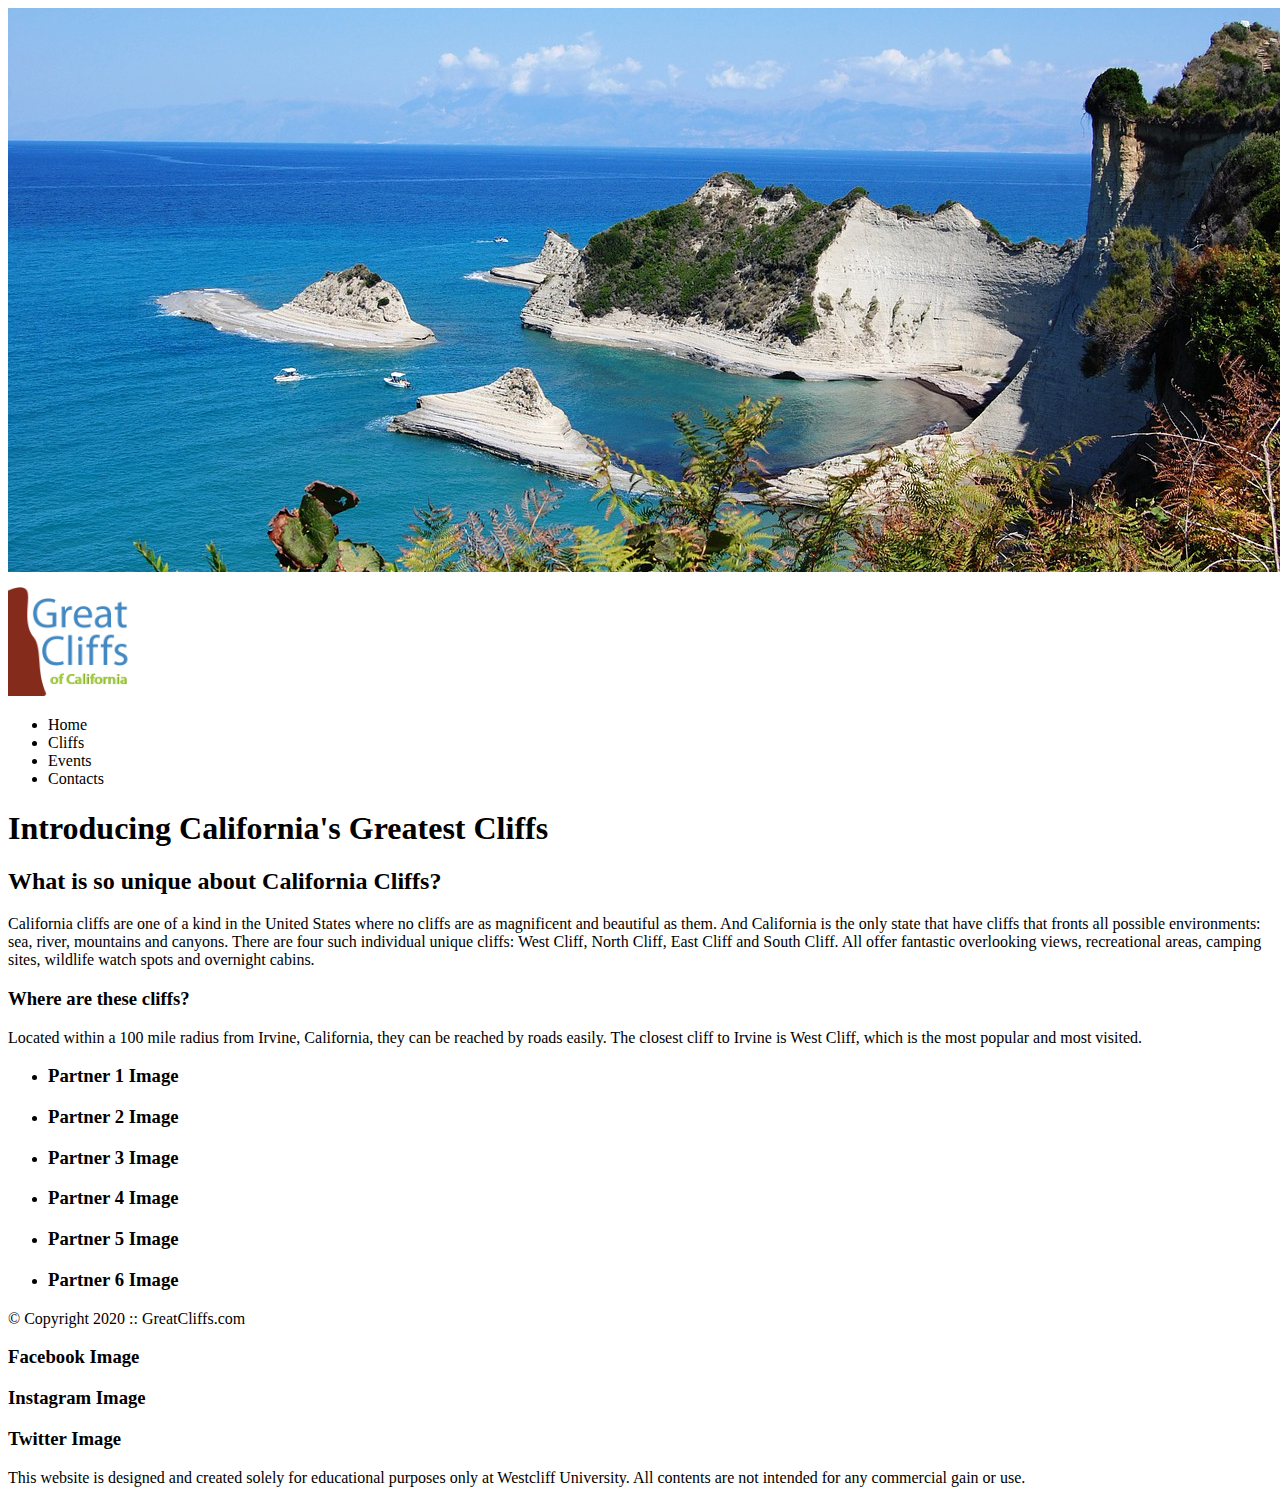
==== index.html @ 8e83d5be "my first commit" ====
<!DOCTYPE html>
<html lang="en">

<head>
    <meta charset="utf-8">
        <title>Introducing California's Greatest Cliffs</title>
</head>
<body> 
    <div id="container"></div>
    <header>
        <img src="images/cliff_ocean.jpg" alt="Ocean View Cliff" width="1280" height="564">
            <div class="main-header">
                 <div class="logo">
                    <img src="images/logo.png" alt="Great Cliffs Logo" width="125">
                </div>
        <nav class="main-menu"> 
            <ul>
                <li>Home</li> 
                <li>Cliffs</li> 
                <li>Events</li> 
                <li>Contacts</li> 
          
            </ul>
        </nav>
    </div>
</header>

<main>
    <h1>Introducing California's Greatest Cliffs</h1>
    <h2>What is so unique about California Cliffs?</h2>
    <p>California cliffs are one of a kind in the United States where no cliffs are as magnificent and beautiful as them. And California is the only state that have cliffs that fronts all possible environments: sea, river, mountains and canyons. There are four such individual unique cliffs: West Cliff, North Cliff, East Cliff and South Cliff. All offer fantastic overlooking views, recreational areas, camping sites, wildlife watch spots and overnight cabins.</p>
    <h3>Where are these cliffs?</h3>
    <p>Located within a 100 mile radius from Irvine, California, they can be reached by roads easily. The closest cliff to Irvine is West Cliff, which is the most popular and most visited.</p>
    <Section>
        <ul id="partners">
            <li class="partner"><h3>Partner 1 Image</h3></li>
            <li class="partner"><h3>Partner 2 Image</h3></li>
            <li class="partner"><h3>Partner 3 Image</h3></li>
            <li class="partner"><h3>Partner 4 Image</h3></li>
            <li class="partner"><h3>Partner 5 Image</h3></li>
            <li class="partner"><h3>Partner 6 Image</h3></li>
        </ul>
        
    </Section>
</main>
<footer>
    <div id="nondisclaimer">
        <div class="copy">
&copy; Copyright 2020 :: GreatCliffs.com
        </div>
        <div class="social">
            <h3>Facebook Image</h3>
            <h3>Instagram Image</h3>
            <h3>Twitter Image</h3>
        </div>
    </div>
    <div id="disclaimer">
        <p>This website is designed and created solely for educational purposes only at Westcliff University. All contents are not intended for any commercial gain or use.</p>
    </div>
</footer>
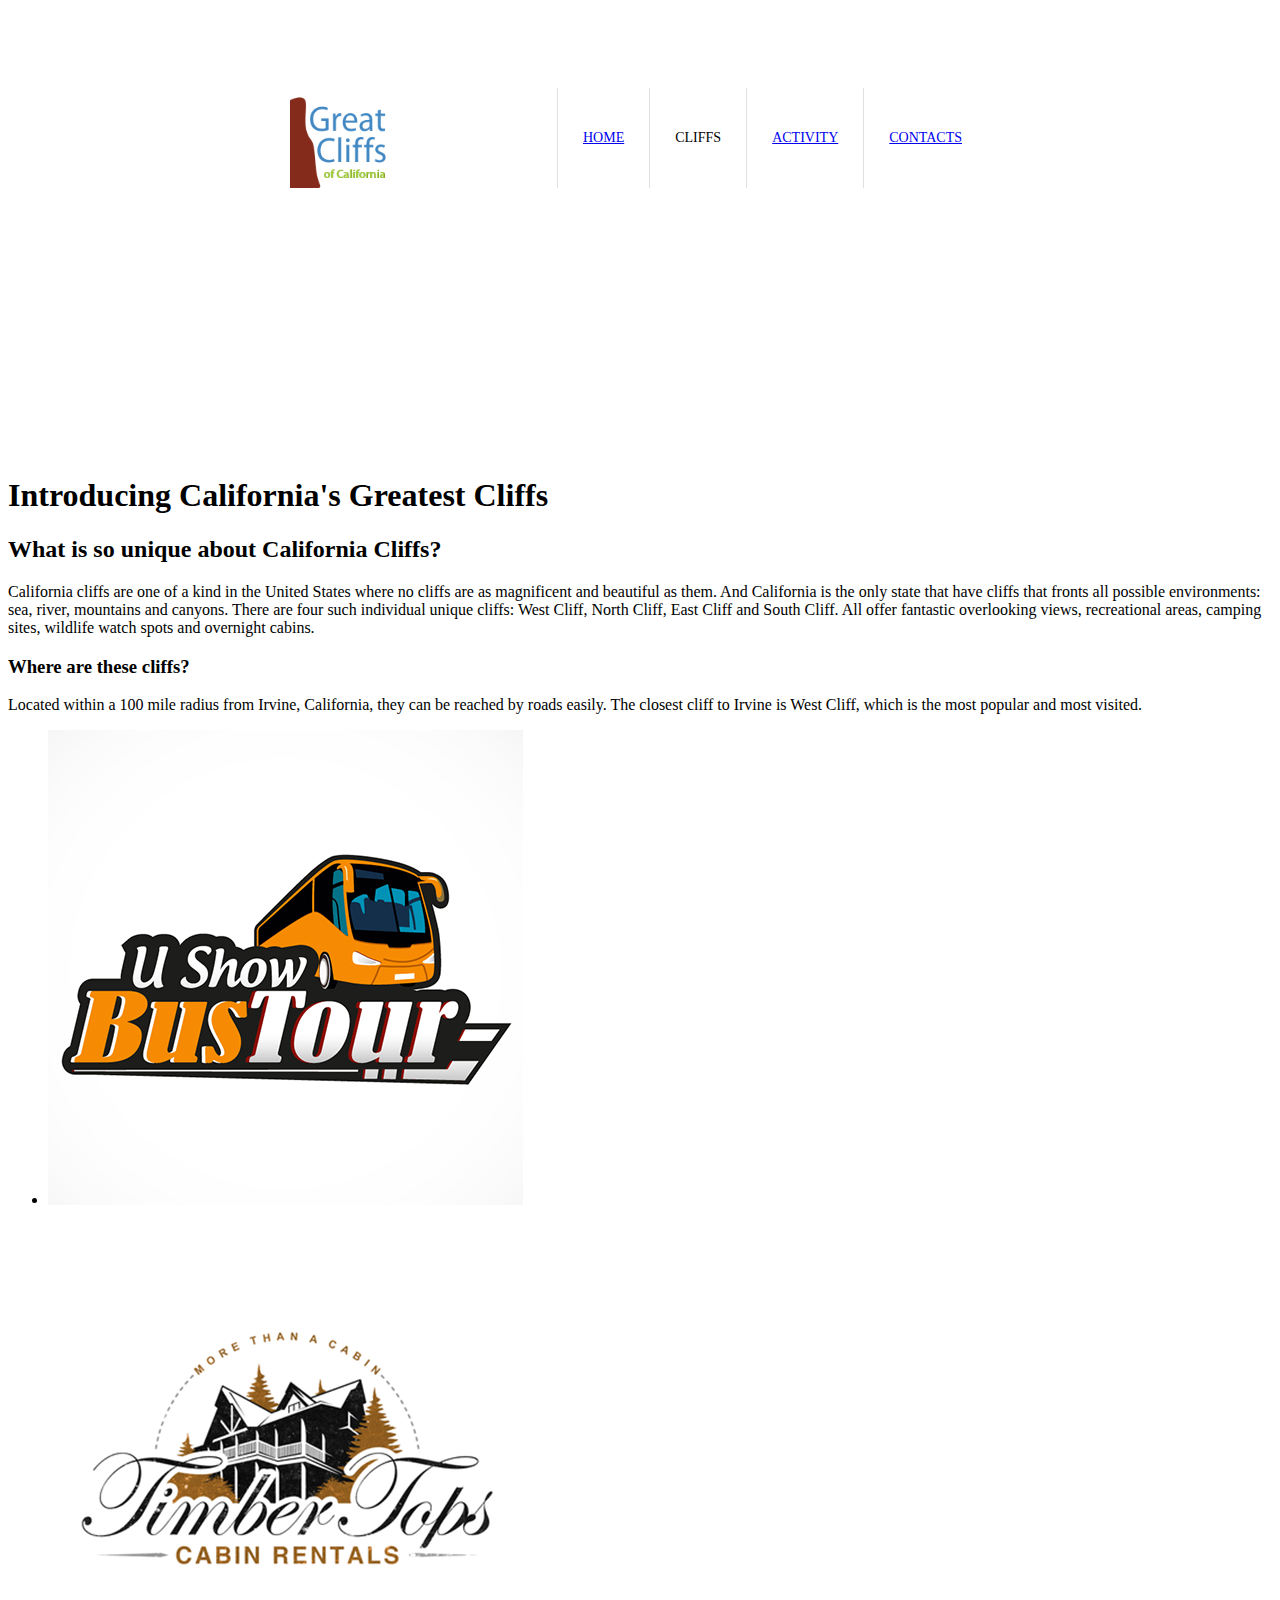
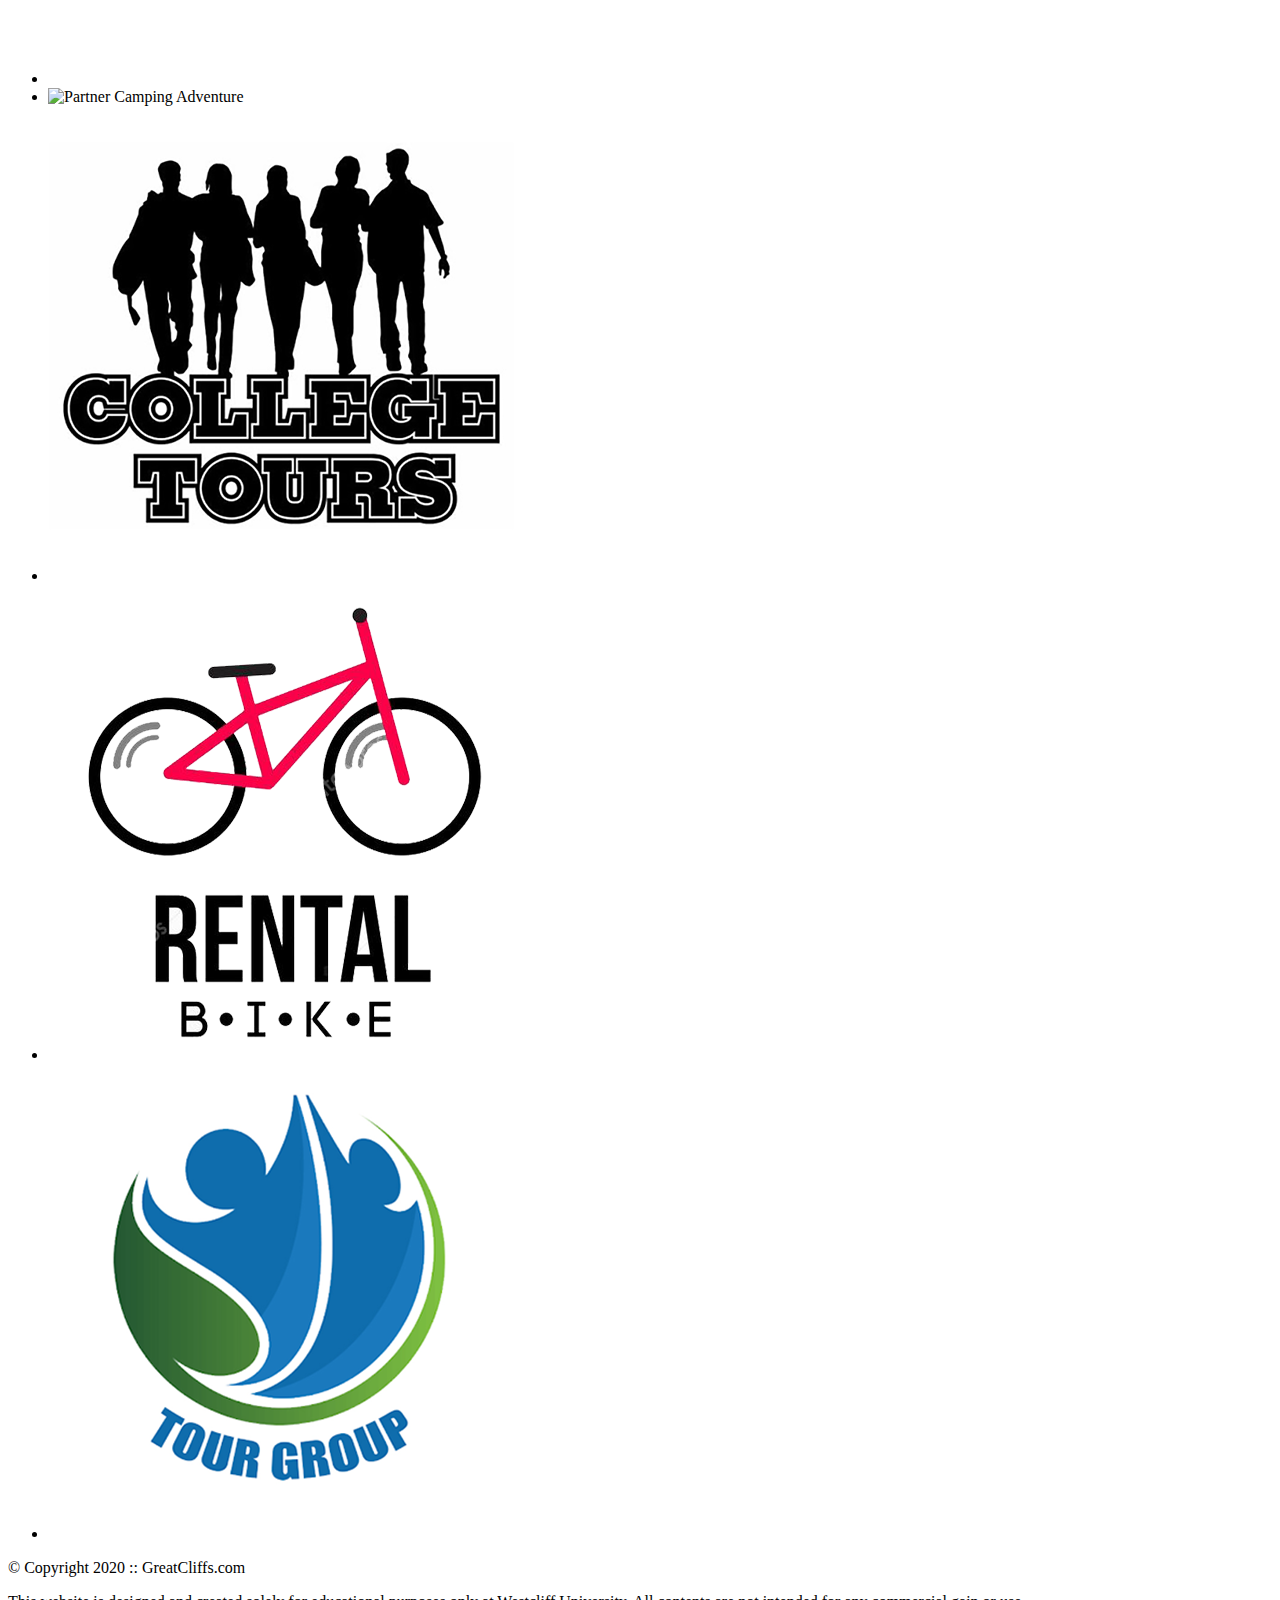
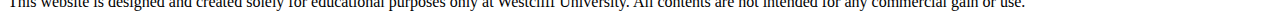
==== commit b8313d43: "css commit 4" ====
--- a/index.html
+++ b/index.html
@@ -2,31 +2,75 @@
 <!DOCTYPE html>
 <html lang="en">
 
-<head>
-    <meta charset="utf-8">
+    <head>
         <title>Introducing California's Greatest Cliffs</title>
-</head>
-<body> 
-    <div id="container"></div>
+        <link rel="stylesheet" href="style.css" type="text/css" />
+        <meta charset="utf-8">
+        <style>
+            /*Header*/
+            header {
+                width: 100%;
+                min-height: 400px;
+                padding-top: 3em;
+            }
+            #home header {
+                background: no repeat lightgrey url(image/cliff_ocean.jpg);
+                background-size: 1500px;
+            }
+            .main-header {
+                background-color: rgb (255,255,255,0.8);
+                width: 700px;
+                margin: 2em auto 0 auto;
+                min-height: 100px;
+                height: 100px;
+            }
+            .main-header .logo img {
+                width: 100px;
+                height: 100px;
+                margin: 0 2em 0 0;
+                float: left;
+            }
+            /*Navigation*/
+            .main-menu {
+                margin-left: 227px;
+                font-weight: 400;
+            }
+            .main-menu ul li {
+                list-style-type: none;
+                display: inline-block;
+                float: left;
+                padding-left: 25px;
+                padding-right: 25px;
+                border-left: 1px solid rgba(202, 204, 202, 0.6);
+                line-height: 100px;
+                text-transform: uppercase;
+                font-size: 14px;
+            }
+        </style>
+    </head>
+    <body id="home"> 
+        <link rel="stylesheet" href="style.css" />
+        <div id="container"></div>
+    </body>
     <header>
-        <img src="images/cliff_ocean.jpg" alt="Ocean View Cliff" width="1280" height="564">
-            <div class="main-header">
-                 <div class="logo">
-                    <img src="images/logo.png" alt="Great Cliffs Logo" width="125">
+        <link rel="stylesheet" href="style.css" />
+        <div>
+                <div class="main-header">
+                     <div class="logo">
+                        <img src="images/logo.png" alt="Great Cliffs Logo" width="125">
                 </div>
-        <nav class="main-menu"> 
-            <ul>
-                <li>Home</li> 
-                <li>Cliffs</li> 
-                <li>Events</li> 
-                <li>Contacts</li> 
-          
-            </ul>
-        </nav>
-    </div>
-</header>
-
+            <nav class="main-menu"> 
+                <ul>
+                    <li class="active"><a href="index.html">Home</a></li>
+                    <li>Cliffs</li>
+                    <li><a href="activites.html">Activity</a></li>
+                    <li><a href="contact.html">Contacts</a></li>
+                </ul>
+            </nav>
+        </div>
+    </header>
 <main>
+    <link rel="stylesheet" href="style.css" />
     <h1>Introducing California's Greatest Cliffs</h1>
     <h2>What is so unique about California Cliffs?</h2>
     <p>California cliffs are one of a kind in the United States where no cliffs are as magnificent and beautiful as them. And California is the only state that have cliffs that fronts all possible environments: sea, river, mountains and canyons. There are four such individual unique cliffs: West Cliff, North Cliff, East Cliff and South Cliff. All offer fantastic overlooking views, recreational areas, camping sites, wildlife watch spots and overnight cabins.</p>
@@ -34,25 +78,37 @@
     <p>Located within a 100 mile radius from Irvine, California, they can be reached by roads easily. The closest cliff to Irvine is West Cliff, which is the most popular and most visited.</p>
     <Section>
         <ul id="partners">
-            <li class="partner"><h3>Partner 1 Image</h3></li>
-            <li class="partner"><h3>Partner 2 Image</h3></li>
-            <li class="partner"><h3>Partner 3 Image</h3></li>
-            <li class="partner"><h3>Partner 4 Image</h3></li>
-            <li class="partner"><h3>Partner 5 Image</h3></li>
-            <li class="partner"><h3>Partner 6 Image</h3></li>
+            <li class="partners">
+                <img src="images/partners/partner-bustour.png" alt ="Partner Bus Tours">
+            </li>
+            <li class="partners">
+                <img src="images/partners/partner-cabinrental.png" alt ="Partner Cabin Rental">
+            </li>
+            <li class="partners">
+                <img src="images/partners/partner-cabingadv.png" alt ="Partner Camping Adventure">
+            </li>
+            <li class="partners">
+                <img src="images/partners/partner-collegetours.png" alt ="Partner College Tours">
+            </li>
+            <li class="partners">
+                <img src="images/partners/partner-rentalbike.png" alt ="Partner Bike Rentals">
+            </li>
+            <li class="partners">
+                <img src="images/partners/partner-tourgroup.png" alt ="Partner Tour Group">
+            </li>
         </ul>
-        
     </Section>
 </main>
 <footer>
+     <link rel="stylesheet" href="style.css" />
     <div id="nondisclaimer">
         <div class="copy">
 &copy; Copyright 2020 :: GreatCliffs.com
         </div>
         <div class="social">
-            <h3>Facebook Image</h3>
-            <h3>Instagram Image</h3>
-            <h3>Twitter Image</h3>
+            <a href="#" class="fa fa-facebook"></a>
+            <a href="#" class="fa fa-instagram"></a>
+            <a href="#" class="fa fa-twitter"></a>
         </div>
     </div>
     <div id="disclaimer">
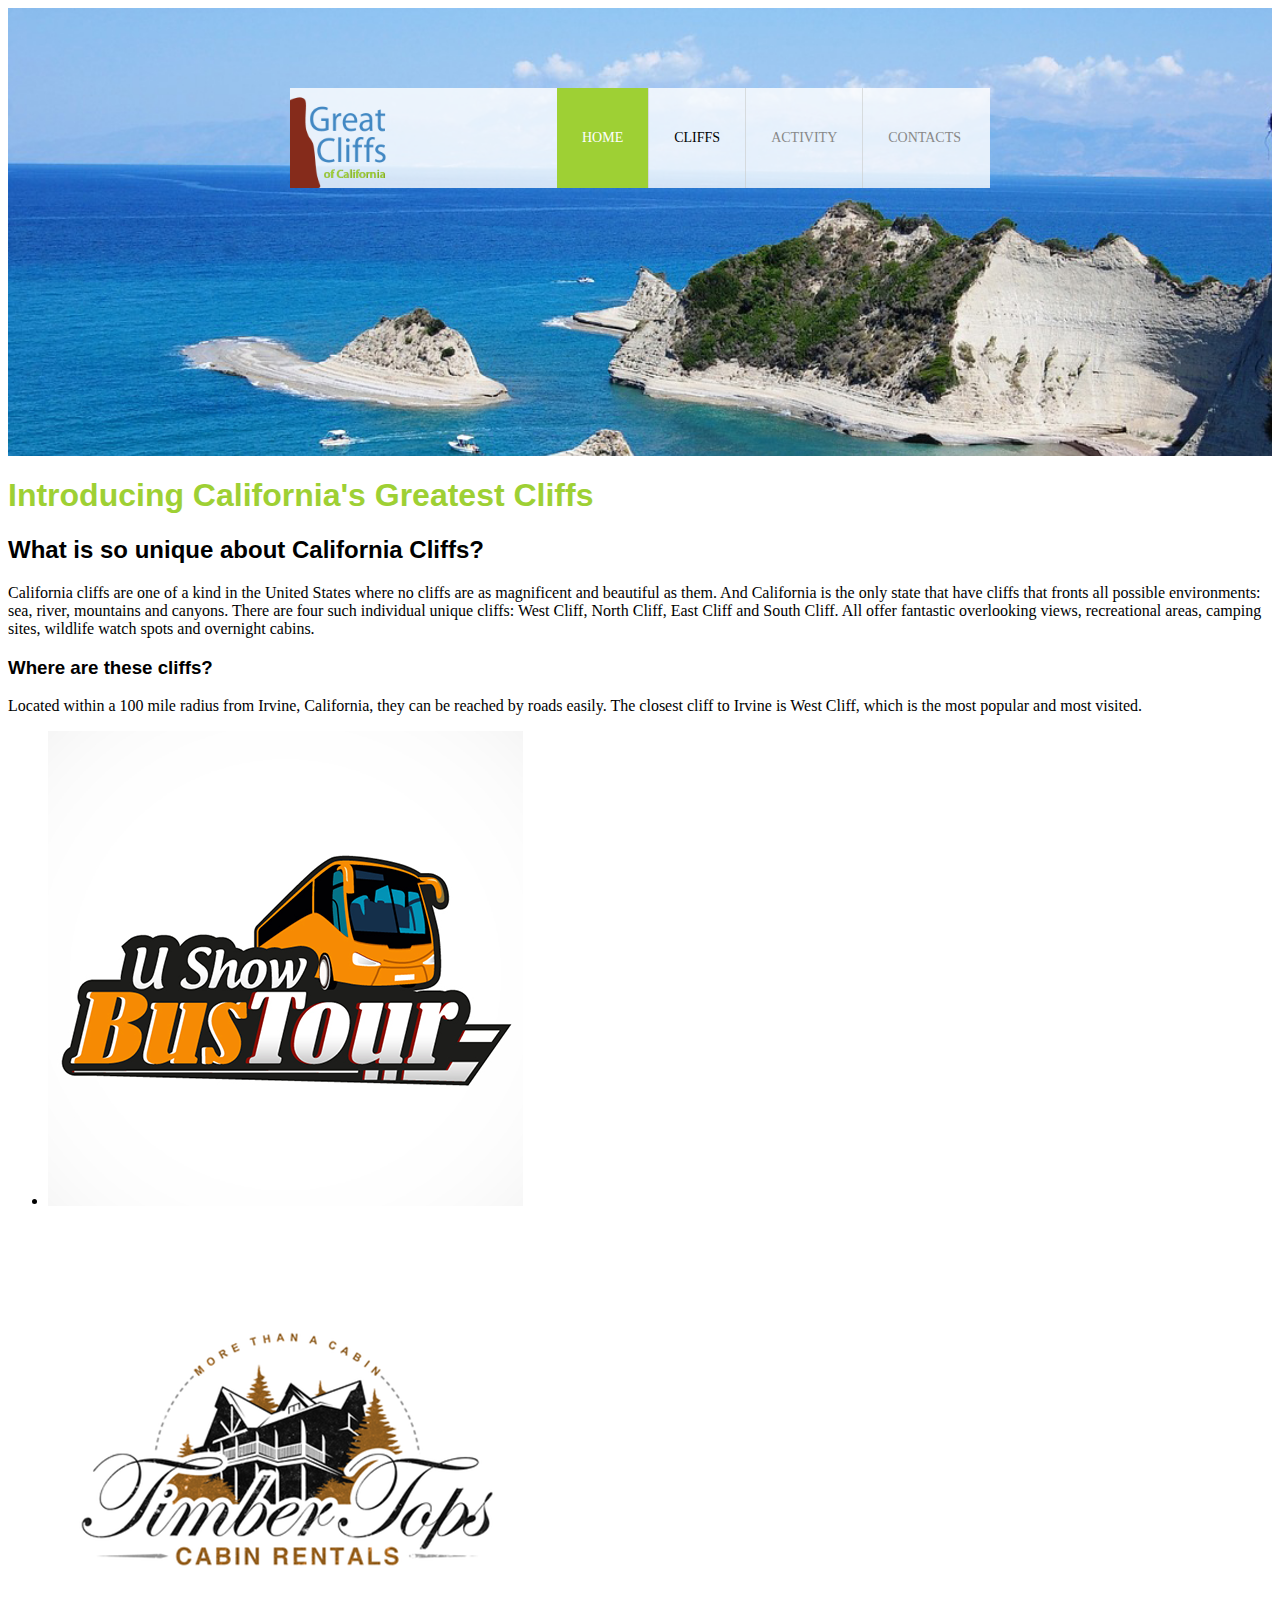
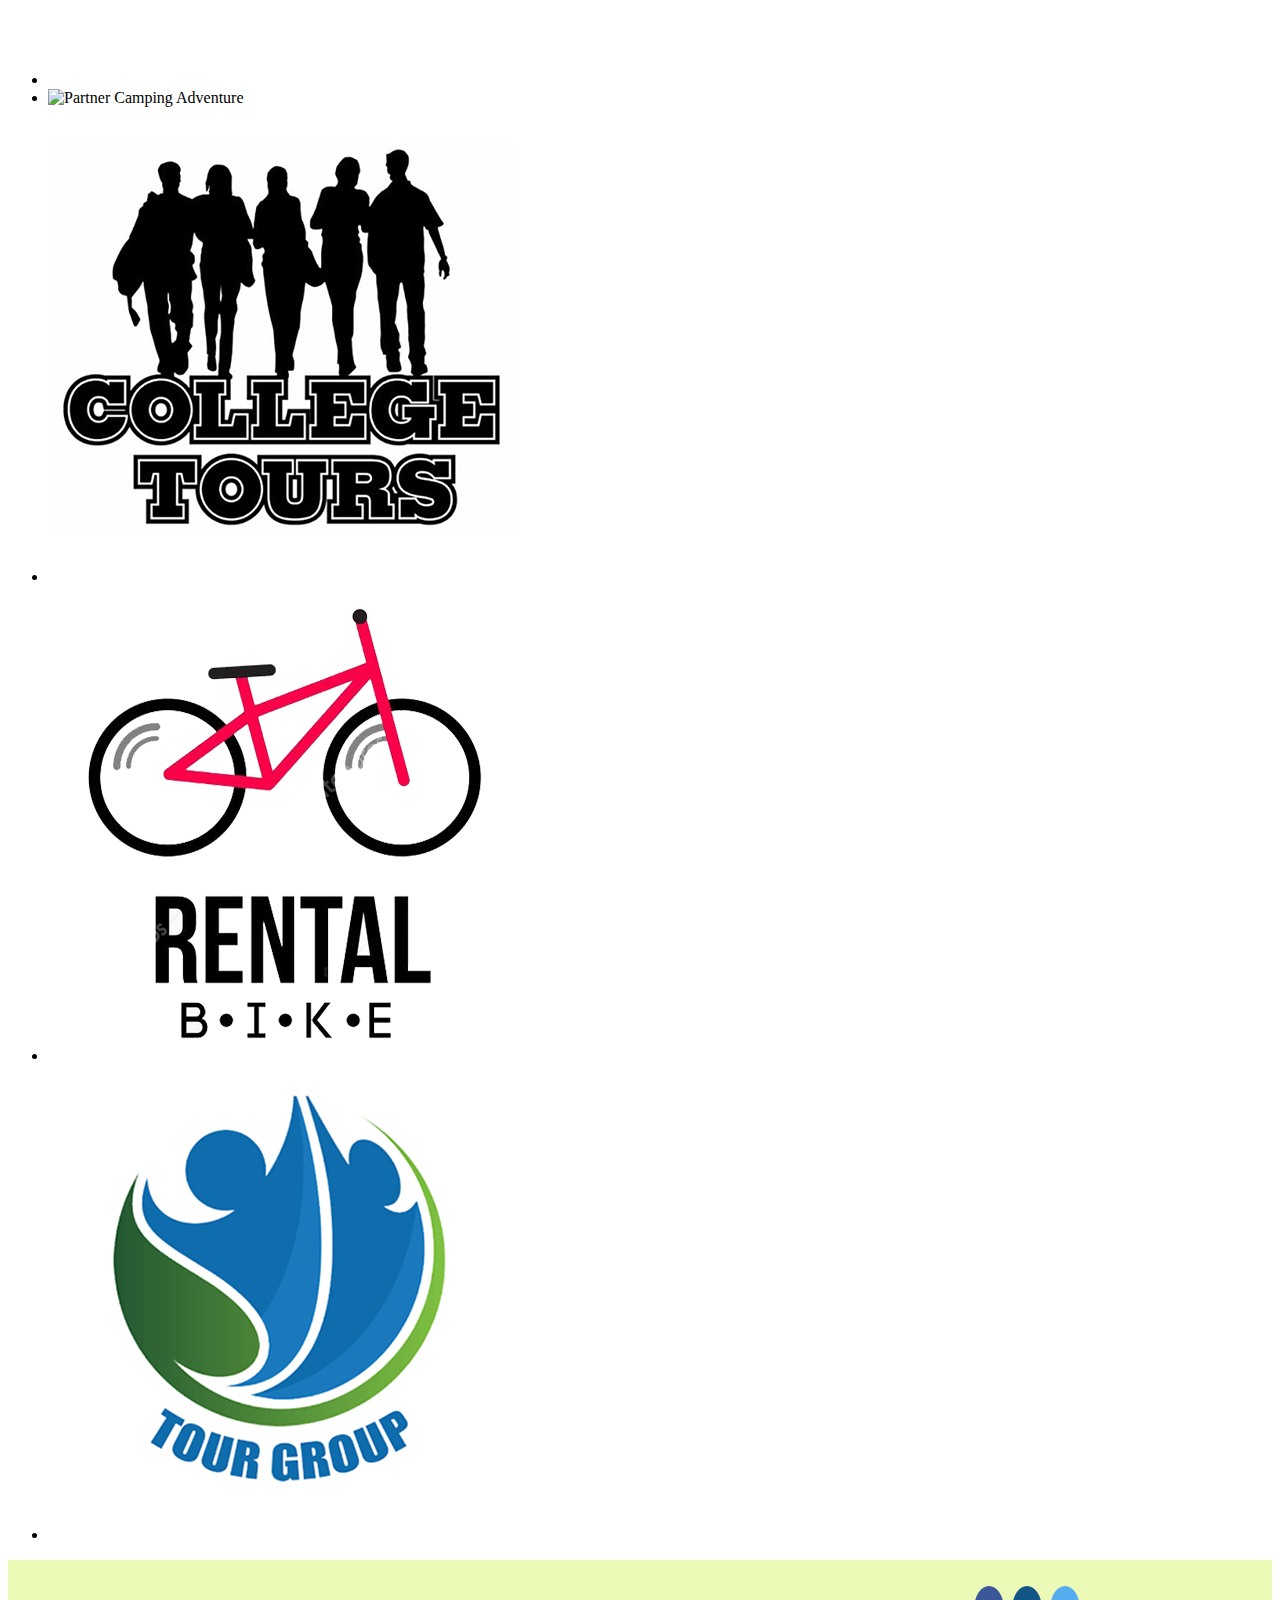
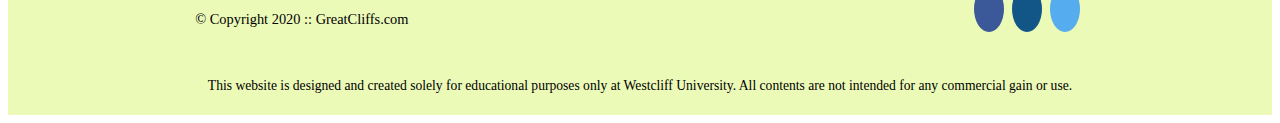
==== commit bfe73f80: "css commit 4" ====
--- a/index.html
+++ b/index.html
@@ -7,18 +7,26 @@
         <link rel="stylesheet" href="style.css" type="text/css" />
         <meta charset="utf-8">
         <style>
-            /*Header*/
-            header {
+            /*header*/
+            header{
                 width: 100%;
                 min-height: 400px;
                 padding-top: 3em;
             }
             #home header {
-                background: no repeat lightgrey url(image/cliff_ocean.jpg);
+                background: no-repeat lightgrey url(images/cliff_ocean.jpg);
                 background-size: 1500px;
             }
+            #activities header {
+                background: no-repeat lightgrey url(images/runfly.jpg);
+                background-size: 1500px;
+            }
+            #contact header {
+                background: no-repeat lightgrey url(images/cliff_rock.jpg);
+                background-size: 1500px;
+            }
             .main-header {
-                background-color: rgb (255,255,255,0.8);
+                background-color: rgb(255,255,255,0.8);
                 width: 700px;
                 margin: 2em auto 0 auto;
                 min-height: 100px;
@@ -46,14 +54,28 @@
                 text-transform: uppercase;
                 font-size: 14px;
             }
+            .main-menu ul li a{
+                text-decoration: none;
+                color: #888;
+            }
+            .main-menu ul li a:hover {
+                color: #9ed034;
+            }
+            .main-menu ul li.active {
+                background: #9ed034;
+                border: none;
+            }
+            .main-menu ul li.active a {
+                color: #fff;
+            }
         </style>
     </head>
     <body id="home"> 
-        <link rel="stylesheet" href="style.css" />
+        <link href="style.css" rel="stylesheet" /> 
         <div id="container"></div>
     </body>
     <header>
-        <link rel="stylesheet" href="style.css" />
+        <link href="style.css" rel="stylesheet" /> 
         <div>
                 <div class="main-header">
                      <div class="logo">
@@ -70,7 +92,21 @@
         </div>
     </header>
 <main>
-    <link rel="stylesheet" href="style.css" />
+    <style>
+         h1 {
+                font-family: Arial, Helvetica, sans-serif;
+                Color: #9ed034;
+            }
+            h2 {
+                font-family: Arial, Helvetica, sans-serif;
+                color: black;
+            }   
+            h3 {
+                font-family: Arial, Helvetica, sans-serif;
+                color: black;
+            }
+    </style>
+    <link href="style.css" rel="stylesheet" /> 
     <h1>Introducing California's Greatest Cliffs</h1>
     <h2>What is so unique about California Cliffs?</h2>
     <p>California cliffs are one of a kind in the United States where no cliffs are as magnificent and beautiful as them. And California is the only state that have cliffs that fronts all possible environments: sea, river, mountains and canyons. There are four such individual unique cliffs: West Cliff, North Cliff, East Cliff and South Cliff. All offer fantastic overlooking views, recreational areas, camping sites, wildlife watch spots and overnight cabins.</p>
@@ -100,7 +136,57 @@
     </Section>
 </main>
 <footer>
-     <link rel="stylesheet" href="style.css" />
+    <style>
+        /*Footer*/
+        footer {
+                width: 100%;
+                height: 155px;
+                padding-bottom: lem;
+                background-color: #ecfab8;
+            }
+            footer #nondisclaimer .copy {
+                padding: 3.5em 3.5em 3.5em 13em;
+                float: left;
+                font-size: 0.9em;
+            }
+            footer #nondisclaimer .social {
+                padding: 2.5em;
+                margin-right: 9.25em;
+                float: right;
+            }
+            footer #disclaimer {
+                clear: both;
+            }
+            footer #disclaimer p {
+                font-size: 0.85em;
+                text-align: center;
+            }
+            footer #nondisclaimer .social .fa {
+                padding: 15px;
+                font-size: 15px;
+                width: 15px;
+                text-align: center;
+                text-decoration: none;
+                margin: 0 4px;
+                border-radius: 50%;
+            }
+            footer #nondisclaimer .social .fa:hover {
+                opacity: 0.7;
+            }
+            footer #nondisclaimer .social .fa-facebook {
+                background: #3B5998;
+                color: white;
+            }
+            footer #nondisclaimer .social .fa-twitter {
+                background: #55acee;
+                color: white;
+            }
+            footer #nondisclaimer .social .fa-instagram {
+                background: #125688;
+                color: white;
+            }
+    </style>
+    <link href="style.css" rel="stylesheet" /> 
     <div id="nondisclaimer">
         <div class="copy">
 &copy; Copyright 2020 :: GreatCliffs.com
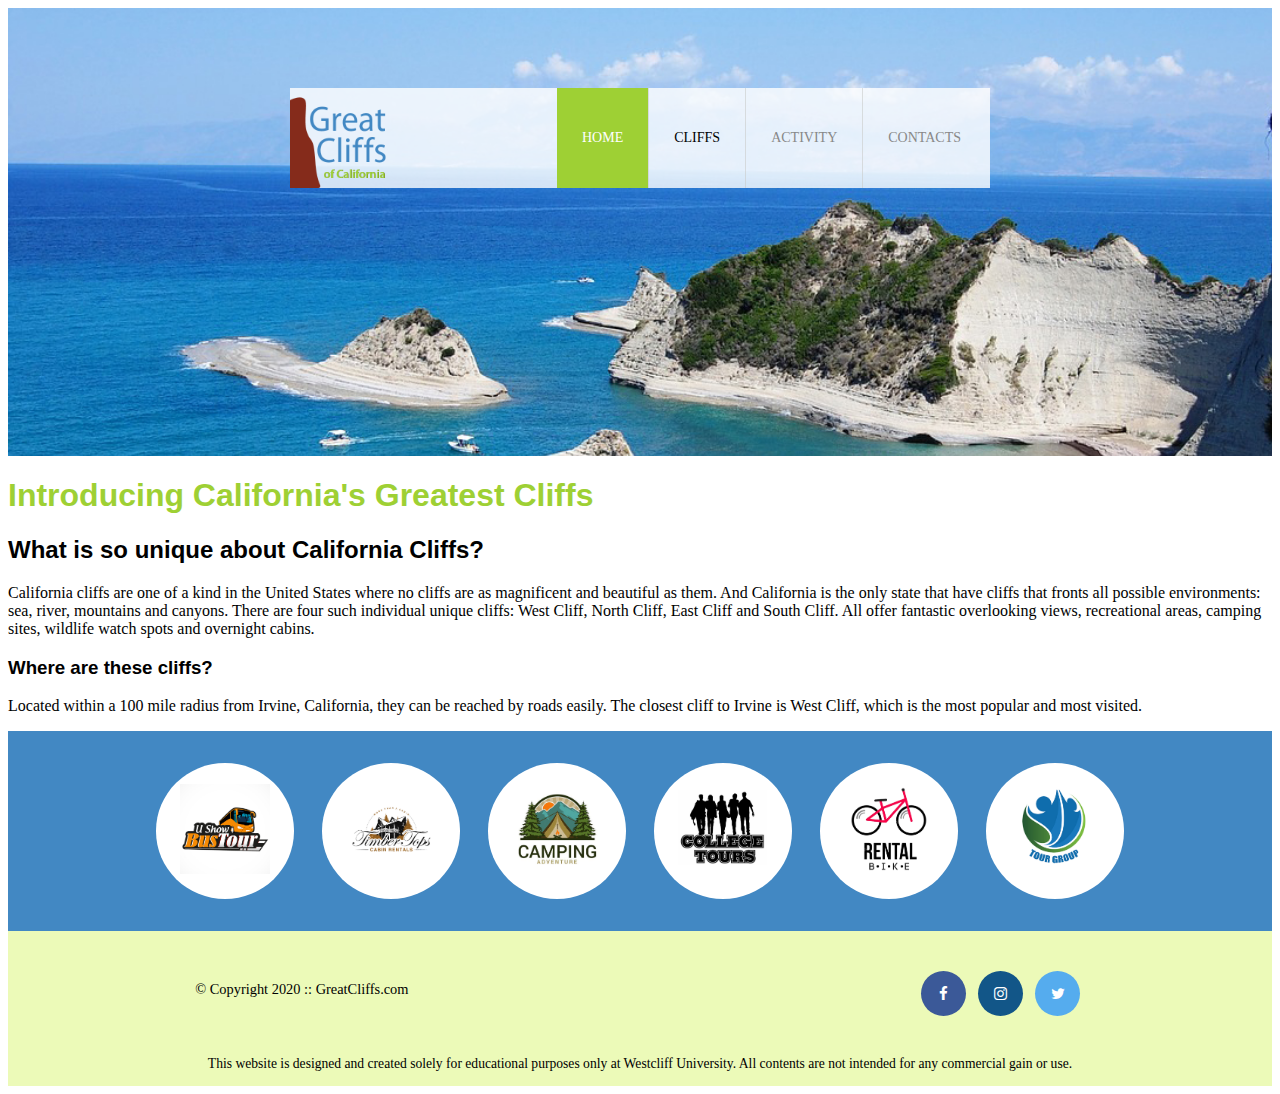
==== commit d7f91fd2: "css commit 5" ====
--- a/index.html
+++ b/index.html
@@ -1,203 +1,74 @@
 
 <!DOCTYPE html>
 <html lang="en">
-
     <head>
         <title>Introducing California's Greatest Cliffs</title>
-        <link rel="stylesheet" href="style.css" type="text/css" />
         <meta charset="utf-8">
-        <style>
-            /*header*/
-            header{
-                width: 100%;
-                min-height: 400px;
-                padding-top: 3em;
-            }
-            #home header {
-                background: no-repeat lightgrey url(images/cliff_ocean.jpg);
-                background-size: 1500px;
-            }
-            #activities header {
-                background: no-repeat lightgrey url(images/runfly.jpg);
-                background-size: 1500px;
-            }
-            #contact header {
-                background: no-repeat lightgrey url(images/cliff_rock.jpg);
-                background-size: 1500px;
-            }
-            .main-header {
-                background-color: rgb(255,255,255,0.8);
-                width: 700px;
-                margin: 2em auto 0 auto;
-                min-height: 100px;
-                height: 100px;
-            }
-            .main-header .logo img {
-                width: 100px;
-                height: 100px;
-                margin: 0 2em 0 0;
-                float: left;
-            }
-            /*Navigation*/
-            .main-menu {
-                margin-left: 227px;
-                font-weight: 400;
-            }
-            .main-menu ul li {
-                list-style-type: none;
-                display: inline-block;
-                float: left;
-                padding-left: 25px;
-                padding-right: 25px;
-                border-left: 1px solid rgba(202, 204, 202, 0.6);
-                line-height: 100px;
-                text-transform: uppercase;
-                font-size: 14px;
-            }
-            .main-menu ul li a{
-                text-decoration: none;
-                color: #888;
-            }
-            .main-menu ul li a:hover {
-                color: #9ed034;
-            }
-            .main-menu ul li.active {
-                background: #9ed034;
-                border: none;
-            }
-            .main-menu ul li.active a {
-                color: #fff;
-            }
-        </style>
+        <link rel="stylesheet" href="styles.css" type="text/css" />
+    <!--Font Awesome-->
+        <link rel="stylesheet" href="https://cdnjs.cloudflare.com/ajax/libs/font-awesome/4.7.0/css/font-awesome.min.css">
     </head>
     <body id="home"> 
-        <link href="style.css" rel="stylesheet" /> 
-        <div id="container"></div>
-    </body>
-    <header>
-        <link href="style.css" rel="stylesheet" /> 
-        <div>
-                <div class="main-header">
-                     <div class="logo">
-                        <img src="images/logo.png" alt="Great Cliffs Logo" width="125">
+        <div id="container">
+    <header> 
+        <div class="main-header">
+            <div class="logo">
+                    <img src="images/logo.png" alt="Great Cliffs Logo" width="125">
+        </div>
+            <nav>
+                <div class="main-menu"> 
+                    <ul>
+                        <li class="active"><a href="index.html">Home</a></li>
+                        <li>Cliffs</li>
+                        <li><a href="activites.html">Activity</a></li>
+                        <li><a href="contact.html">Contacts</a></li>
+                </ul>
                 </div>
-            <nav class="main-menu"> 
-                <ul>
-                    <li class="active"><a href="index.html">Home</a></li>
-                    <li>Cliffs</li>
-                    <li><a href="activites.html">Activity</a></li>
-                    <li><a href="contact.html">Contacts</a></li>
-                </ul>
             </nav>
         </div>
     </header>
 <main>
-    <style>
-         h1 {
-                font-family: Arial, Helvetica, sans-serif;
-                Color: #9ed034;
-            }
-            h2 {
-                font-family: Arial, Helvetica, sans-serif;
-                color: black;
-            }   
-            h3 {
-                font-family: Arial, Helvetica, sans-serif;
-                color: black;
-            }
-    </style>
-    <link href="style.css" rel="stylesheet" /> 
     <h1>Introducing California's Greatest Cliffs</h1>
-    <h2>What is so unique about California Cliffs?</h2>
-    <p>California cliffs are one of a kind in the United States where no cliffs are as magnificent and beautiful as them. And California is the only state that have cliffs that fronts all possible environments: sea, river, mountains and canyons. There are four such individual unique cliffs: West Cliff, North Cliff, East Cliff and South Cliff. All offer fantastic overlooking views, recreational areas, camping sites, wildlife watch spots and overnight cabins.</p>
-    <h3>Where are these cliffs?</h3>
-    <p>Located within a 100 mile radius from Irvine, California, they can be reached by roads easily. The closest cliff to Irvine is West Cliff, which is the most popular and most visited.</p>
+        <h2>What is so unique about California Cliffs?</h2>
+                <p>California cliffs are one of a kind in the United States where no cliffs are as magnificent and beautiful as them. And California is the only state that have cliffs that fronts all possible environments: sea, river, mountains and canyons. There are four such individual unique cliffs: West Cliff, North Cliff, East Cliff and South Cliff. All offer fantastic overlooking views, recreational areas, camping sites, wildlife watch spots and overnight cabins.</p>
+             <h3>Where are these cliffs?</h3>
+                    <p>Located within a 100 mile radius from Irvine, California, they can be reached by roads easily. The closest cliff to Irvine is West Cliff, which is the most popular and most visited.</p>
     <Section>
         <ul id="partners">
-            <li class="partners">
+            <li class="partner">
                 <img src="images/partners/partner-bustour.png" alt ="Partner Bus Tours">
-            </li>
-            <li class="partners">
+                     </li>
+            <li class="partner">
                 <img src="images/partners/partner-cabinrental.png" alt ="Partner Cabin Rental">
-            </li>
-            <li class="partners">
-                <img src="images/partners/partner-cabingadv.png" alt ="Partner Camping Adventure">
-            </li>
-            <li class="partners">
+                    </li>
+            <li class="partner">
+                <img src="images/partners/partner-campingadv.png" alt ="Partner Camping Adventure">
+                    </li>
+            <li class="partner">
                 <img src="images/partners/partner-collegetours.png" alt ="Partner College Tours">
-            </li>
-            <li class="partners">
+                    </li>
+            <li class="partner">
                 <img src="images/partners/partner-rentalbike.png" alt ="Partner Bike Rentals">
-            </li>
-            <li class="partners">
+                     </li>
+            <li class="partner">
                 <img src="images/partners/partner-tourgroup.png" alt ="Partner Tour Group">
-            </li>
+                    </li>
         </ul>
     </Section>
 </main>
 <footer>
-    <style>
-        /*Footer*/
-        footer {
-                width: 100%;
-                height: 155px;
-                padding-bottom: lem;
-                background-color: #ecfab8;
-            }
-            footer #nondisclaimer .copy {
-                padding: 3.5em 3.5em 3.5em 13em;
-                float: left;
-                font-size: 0.9em;
-            }
-            footer #nondisclaimer .social {
-                padding: 2.5em;
-                margin-right: 9.25em;
-                float: right;
-            }
-            footer #disclaimer {
-                clear: both;
-            }
-            footer #disclaimer p {
-                font-size: 0.85em;
-                text-align: center;
-            }
-            footer #nondisclaimer .social .fa {
-                padding: 15px;
-                font-size: 15px;
-                width: 15px;
-                text-align: center;
-                text-decoration: none;
-                margin: 0 4px;
-                border-radius: 50%;
-            }
-            footer #nondisclaimer .social .fa:hover {
-                opacity: 0.7;
-            }
-            footer #nondisclaimer .social .fa-facebook {
-                background: #3B5998;
-                color: white;
-            }
-            footer #nondisclaimer .social .fa-twitter {
-                background: #55acee;
-                color: white;
-            }
-            footer #nondisclaimer .social .fa-instagram {
-                background: #125688;
-                color: white;
-            }
-    </style>
-    <link href="style.css" rel="stylesheet" /> 
     <div id="nondisclaimer">
         <div class="copy">
-&copy; Copyright 2020 :: GreatCliffs.com
+            &copy; Copyright 2020 :: GreatCliffs.com
         </div>
-        <div class="social">
+            <div class="social">
             <a href="#" class="fa fa-facebook"></a>
             <a href="#" class="fa fa-instagram"></a>
             <a href="#" class="fa fa-twitter"></a>
-        </div>
-    </div>
-    <div id="disclaimer">
-        <p>This website is designed and created solely for educational purposes only at Westcliff University. All contents are not intended for any commercial gain or use.</p>
+                </div>
+            <div id="disclaimer">
+            <p>This website is designed and created solely for educational purposes only at Westcliff University. All contents are not intended for any commercial gain or use.</p>
     </div>
 </footer>
+</body>
+</html>
--- a/styles.css
+++ b/styles.css
@@ -0,0 +1,185 @@
+/*Header*/
+header {
+  width: 100%;
+  min-height: 400px;
+  padding-top: 3em;
+}
+#home header {
+  background: no-repeat lightgrey url(images/cliff_ocean.jpg);
+  background-size: 1500px;
+}
+#activities header {
+  background: no-repeat lightgrey url(images/runfly.jpg);
+  background-size: 1500px;
+}
+#contact header {
+  background: no-repeat lightgrey url(images/cliff_rock.jpg);
+  background-size: 1500px;
+}
+.main-header {
+  background-color: rgb(255, 255, 255, 0.8);
+  width: 700px;
+  margin: 2em auto 0 auto;
+  min-height: 100px;
+  height: 100px;
+}
+.main-header .logo img {
+  width: 100px;
+  height: 100px;
+  margin: 0 2em 0 0;
+  float: left;
+}
+/*Navigation*/
+.main-menu {
+  margin-left: 227px;
+  font-weight: 400;
+}
+.main-menu ul li {
+  list-style-type: none;
+  display: inline-block;
+  float: left;
+  padding-left: 25px;
+  padding-right: 25px;
+  border-left: 1px solid rgba(202, 204, 202, 0.6);
+  line-height: 100px;
+  text-transform: uppercase;
+  font-size: 14px;
+}
+.main-menu ul li a {
+  text-decoration: none;
+  color: #888;
+}
+.main-menu ul li a:hover {
+  color: #9ed034;
+}
+.main-menu ul li.active {
+  background: #9ed034;
+  border: none;
+}
+.main-menu ul li.active a {
+  color: #fff;
+}
+/* Main */
+h1 {
+  font-family: Arial, Helvetica, sans-serif;
+  color: #9ed034;
+}
+h2 {
+  font-family: Arial, Helvetica, sans-serif;
+  color: black;
+}
+h3 {
+  font-family: Arial, Helvetica, sans-serif;
+  color: black;
+}
+/*Partners*/
+section {
+  width: 100%;
+  background-color: #4288c3;
+}
+section #partners {
+  width: 1200px;
+  padding: 2em 0 2em 0;
+  margin: 0 auto;
+  text-align: center;
+}
+section #partners .partner {
+  display: inline-block;
+  margin: 0 0.75em;
+  padding: 1.3em 1.5em;
+  background-color: #fff;
+  border-radius: 50%;
+}
+section #partners .partner img {
+  width: 90px;
+  height: 90px;
+}
+/*Footer*/
+footer {
+  width: 100%;
+  height: 155px;
+  padding-bottom: lem;
+  background-color: #ecfab8;
+}
+footer #nondisclaimer .copy {
+  padding: 3.5em 3.5em 3.5em 13em;
+  float: left;
+  font-size: 0.9em;
+}
+footer #nondisclaimer .social {
+  padding: 2.5em;
+  margin-right: 9.25em;
+  float: right;
+}
+footer #disclaimer {
+  clear: both;
+}
+footer #disclaimer p {
+  font-size: 0.85em;
+  text-align: center;
+}
+footer #nondisclaimer .social .fa {
+  padding: 15px;
+  font-size: 15px;
+  width: 15px;
+  text-align: center;
+  text-decoration: none;
+  margin: 0 4px;
+  border-radius: 50%;
+}
+footer #nondisclaimer .social .fa:hover {
+  opacity: 0.7;
+}
+footer #nondisclaimer .social .fa-facebook {
+  background: #3b5998;
+  color: white;
+}
+footer #nondisclaimer .social .fa-twitter {
+  background: #55acee;
+  color: white;
+}
+footer #nondisclaimer .social .fa-instagram {
+  background: #125688;
+  color: white;
+}
+/*Activities*/
+table {
+  width: 1000px;
+  margin: 4em auto 0 auto;
+}
+caption {
+  background: #852b1b;
+  height: 40px;
+  color: #fff;
+  font-size: 1.3em;
+  font-weight: bold;
+  padding-top: 1em;
+}
+thead {
+  background: #8de1ff;
+}
+tbody {
+  background: #eeffe6;
+  text-align: center;
+}
+th,
+td {
+  width: 225px;
+  height: 75px;
+  vertical-align: middle;
+  border: solid 1 px #852b1b;
+}
+th:first-child {
+  width: 125px;
+  height: 50px;
+  background: #4977d1;
+  color: #fff;
+}
+td:first-child {
+  font-weight: bold;
+  background: #bde1ff;
+}
+/*Contact*/
+h1 {
+  color: #9ed034;
+}
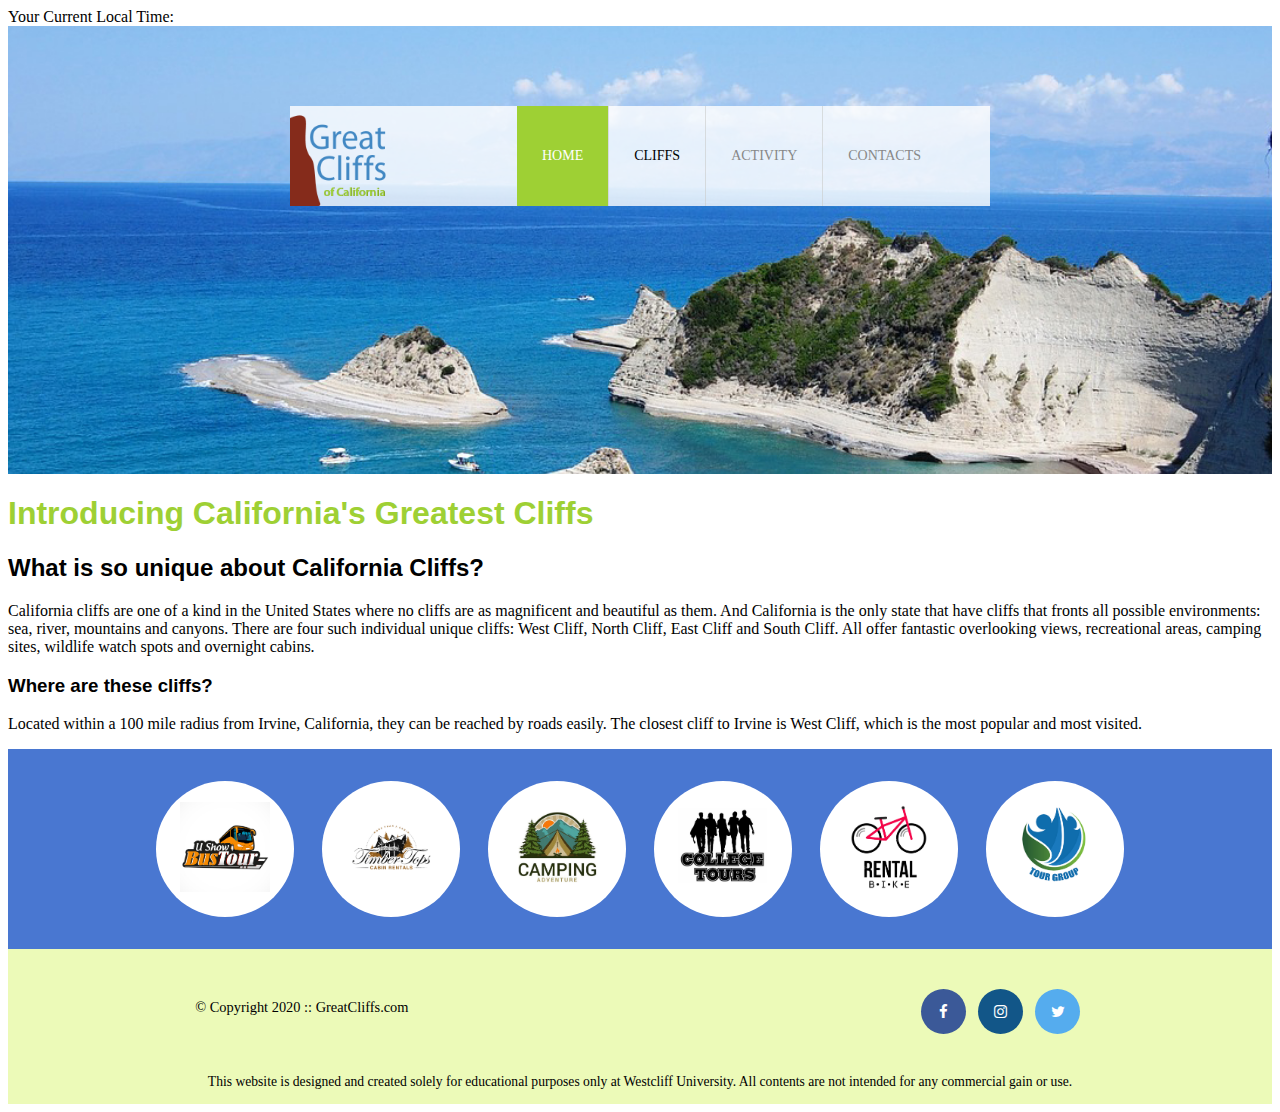
==== commit 19d77220: "cssc commit 4" ====
--- a/index.html
+++ b/index.html
@@ -1,4 +1,3 @@
-
 <!DOCTYPE html>
 <html lang="en">
     <head>
@@ -7,6 +6,11 @@
         <link rel="stylesheet" href="styles.css" type="text/css" />
     <!--Font Awesome-->
         <link rel="stylesheet" href="https://cdnjs.cloudflare.com/ajax/libs/font-awesome/4.7.0/css/font-awesome.min.css">
+    <script type="text/javascript">document.write("This is Internal Javascript Example.!!!"</script>
+        <section id="timeofday">
+        <Span> Your Current Local Time:</Span>
+        <span id="clock"></span>
+    </section>
     </head>
     <body id="home"> 
         <div id="container">
--- a/styles.css
+++ b/styles.css
@@ -75,7 +75,7 @@
 /*Partners*/
 section {
   width: 100%;
-  background-color: #4288c3;
+  background-color: none;
 }
 section #partners {
   width: 1200px;
@@ -101,6 +101,10 @@
   padding-bottom: lem;
   background-color: #ecfab8;
 }
+section #partners {
+  background-color: #4977d1;
+  width: auto;
+}
 footer #nondisclaimer .copy {
   padding: 3.5em 3.5em 3.5em 13em;
   float: left;
@@ -146,6 +150,7 @@
 table {
   width: 1000px;
   margin: 4em auto 0 auto;
+  table-layout: auto;
 }
 caption {
   background: #852b1b;
@@ -183,3 +188,56 @@
 h1 {
   color: #9ed034;
 }
+  legends {
+  color: #4977d1;
+  font-weight: bold;
+  font-size: 1.3em;
+  font-family: Arial, Helvetica, sans-serif;
+}
+form fieldset {
+  font-weight: bold;
+  font-family: Arial, Helvetica, sans-serif;
+  border: solid 2px #9ed034;
+}
+ul {
+  list-style-type: none;
+  margin: 0;
+  padding: 0;
+}
+/*Cliffs*/
+section #cliffpics {
+  background-color: #852b1b;
+  padding: 0.5em 0 0 0;
+  margin: 1em;
+  text-align: center;
+  width: 500px;
+}
+/* Three image containers (use 25% for four, and 50% for two, etc) */
+.cliff h3 {
+  color: white;
+  margin: 0;
+  width: 50%;
+  margin-bottom: 0;
+}
+.column {
+  float: left;
+  width: 33.33%;
+  padding: 5px;
+}
+/* Clear floats after image containers */
+.row::after {
+  content: "";
+  clear: both;
+  display: in-line table;
+}
+.row {
+  display: flex;
+}
+.column {
+  flex: 33.33%;
+  padding: 5px;
+}
+img {
+  max-width: 100%;
+  height: auto;
+}
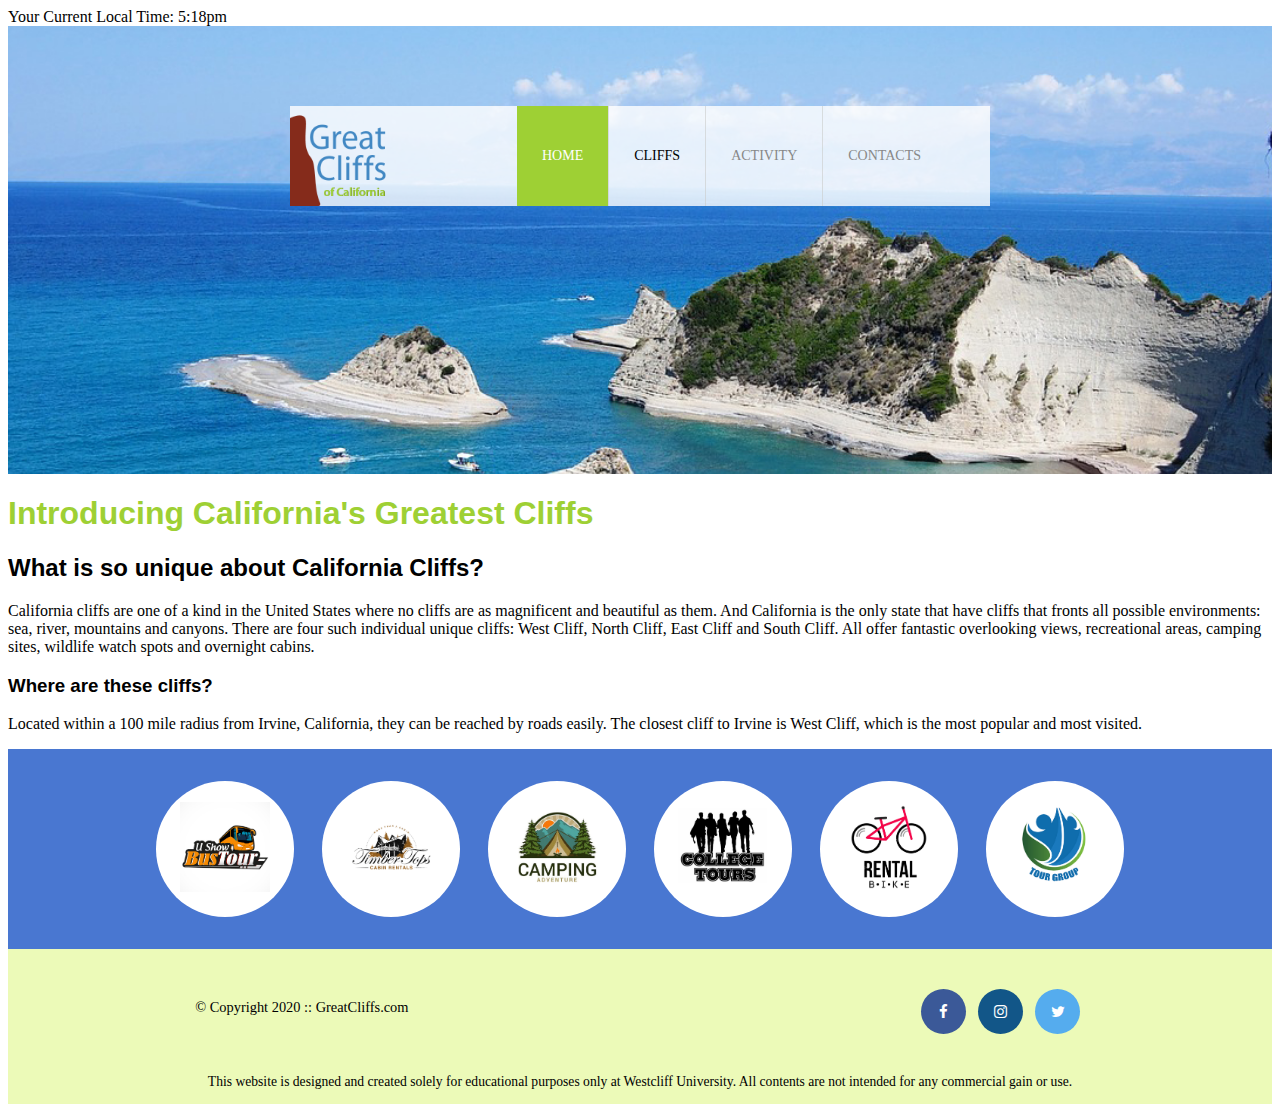
==== commit c3d07d3f: "css commit 7" ====
--- a/index.html
+++ b/index.html
@@ -6,10 +6,45 @@
         <link rel="stylesheet" href="styles.css" type="text/css" />
     <!--Font Awesome-->
         <link rel="stylesheet" href="https://cdnjs.cloudflare.com/ajax/libs/font-awesome/4.7.0/css/font-awesome.min.css">
+    <script src="eternal.js"></script>
     <script type="text/javascript">document.write("This is Internal Javascript Example.!!!"</script>
         <section id="timeofday">
-        <Span> Your Current Local Time:</Span>
-        <span id="clock"></span>
+            <Span> Your Current Local Time: 5:18pm</Span>
+            <span id="clock"></span>
+    <script>
+        //Create a time data funstion
+        function currentTime() {
+             //Declare variables
+            var d = new Date(); //Get current date
+            var hr = d.getMinutes(); //Get current hours
+            var min = d.getMinutes(); //Get current minutes
+            var sec = d.getSeconds(); //Get current seconds
+            var ampm; //Declare empty variables to store AM or PM
+         }
+        //Add 0 to single digits for seconds
+        if (sec < 10) { 
+            sec = "0" + sec; } 
+        //Add 0 to single digits for minutes 
+            if (min < 10) { min="0" + min; } 
+        //Determine AM or PM string 
+            if (hr == 12) {
+                ampm = "PM"; //Set to PM 
+            } else if (hr> 12) {
+                hr -= 12; 
+        //Deduct 12 from hours greater then 12 (military time)
+            ampm = "PM"; //Set to PM
+        } else {
+                ampm = "AM"; //Set to AM
+        }
+        //Assemble time format to display
+        var time = hr + ":" + min + ":" + sec + " " + ampm;
+        //Display current local time and time zone on HTML elments
+        document.getElementById("clock").innerText = time; //adding time
+        //Run time data function every 1 second
+        setInterval(currentTime, 1000); //setting timer
+        //Initial run of time data function
+        currentTime(5:18pm)
+    </script>
     </section>
     </head>
     <body id="home"> 
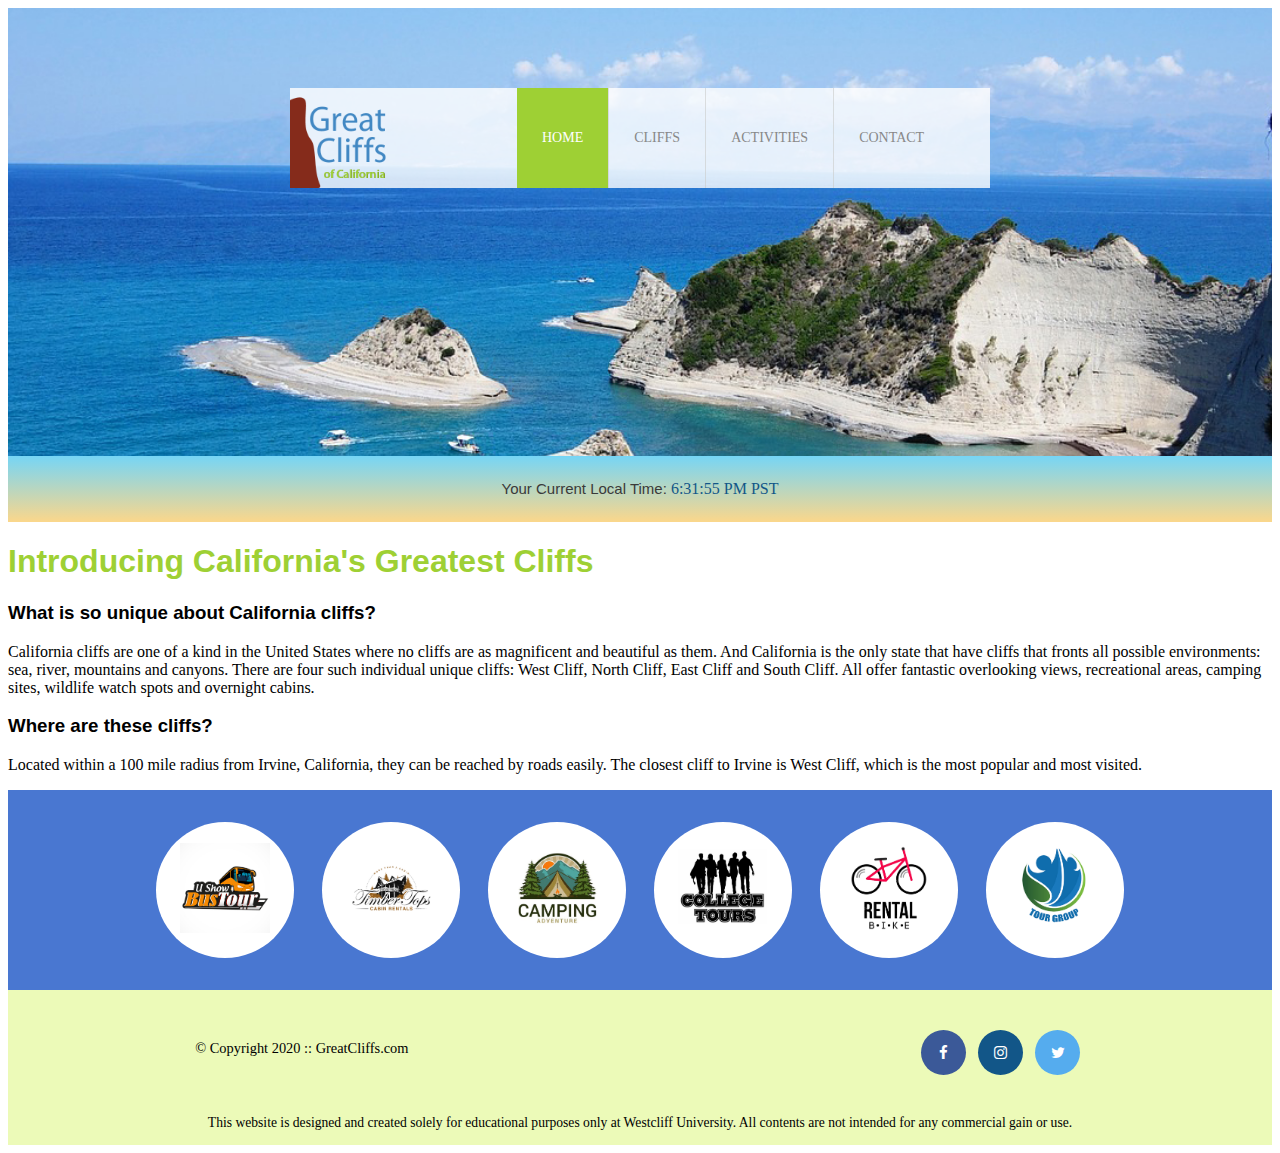
==== commit ec8b5472: "css commit 12" ====
--- a/index.html
+++ b/index.html
@@ -1,113 +1,175 @@
-<!DOCTYPE html>
-<html lang="en">
-    <head>
-        <title>Introducing California's Greatest Cliffs</title>
-        <meta charset="utf-8">
-        <link rel="stylesheet" href="styles.css" type="text/css" />
-    <!--Font Awesome-->
-        <link rel="stylesheet" href="https://cdnjs.cloudflare.com/ajax/libs/font-awesome/4.7.0/css/font-awesome.min.css">
-    <script src="eternal.js"></script>
-    <script type="text/javascript">document.write("This is Internal Javascript Example.!!!"</script>
+<!Doctype html>
+<html>
+
+<head>
+    <title>homework-module1-Great Cliffs</title>
+    <meta charset="utf-8">
+
+    <link rel="stylesheet" href="https://cdnjs.cloudflare.com/ajax/libs/font-awesome/4.7.0/css/font-awesome.min.css">
+
+    <link rel="stylesheet" href="styles.css">
+
+</head>
+
+<body id="home">
+    <div id="container">
+        <header>
+            <!--<img src="images/cliff_ocean.jpg" alt="Ocean View Cliff" width="1280" height="564">-->
+            <div class="main-header">
+                <div class="logo">
+                    <img src="images/logo.png" alt="Great Cliffs Logo" width="125">
+                </div>
+                <nav>
+                    <div class="main-menu">
+                        <ul>
+                            <li class="active"><a href="index.html">Home</a></li>
+                            <li><a href="cliffs.html">Cliffs<a /></li>
+                            <li><a href="activities.html">Activities</a></li>
+                            <li><a href="contact.html">Contact</a></li>
+                        </ul>
+                    </div>
+                </nav>
+            </div>
+        </header>
         <section id="timeofday">
-            <Span> Your Current Local Time: 5:18pm</Span>
+            <span id="clocktitle">Your Current Local Time:</span>
             <span id="clock"></span>
+        </section>
+        <div class="main">
+            <h1 style="color: #9ed034">Introducing California's Greatest Cliffs</h1>
+            <h3>What is so unique about California cliffs?</h3>
+            <p>California cliffs are one of a kind in the United States where no cliffs are as magnificent and beautiful
+                as them. And California is the only state that have cliffs that fronts all possible environments: sea,
+                river, mountains and canyons. There are four such individual unique cliffs: West Cliff, North Cliff,
+                East Cliff and South Cliff. All offer fantastic overlooking views, recreational areas, camping sites,
+                wildlife watch spots and overnight cabins.</p>
+            <h3>Where are these cliffs?</h3>
+            <p>Located within a 100 mile radius from Irvine, California, they can be reached by roads easily. The
+                closest cliff to Irvine is West Cliff, which is the most popular and most visited.</p>
+        </div>
+        <section>
+            <ul id="partners">
+
+                <li class="partner"><img src="images/partners/partner-bustour.png" alt="Partner Bus Tours"></li>
+                <li class="partner"><img src="images/partners/partner-cabinrental.png" alt="Partner Cabin Rental"></li>
+                <li class="partner"><img src="images/partners/partner-campingadv.png" alt="Partner Camping Adventure">
+                </li>
+                <li class="partner"><img src="images/partners/partner-collegetours.png" alt="Partner College Tours">
+                </li>
+                <li class="partner"><img src="images/partners/partner-rentalbike.png" alt="Partner Bike Rentals"></li>
+                <li class="partner"><img src="images/partners/partner-tourgroup.png" alt="Partner Tour Group"></li>
+
+                <!--<li class="partner">
+                    <img src="images/partners/partner-bustour.png" alt="Partner Bus Tours"
+                </li>
+                <li class="partner">
+                    <img src="images/partners/partner-cabinrental.png" alt="Partner Cabin Rental"
+                </li>
+                <li class="partner">
+                    <img src="images/partners/partner-campingadv.png" alt="Partner Camping Adventure"
+                </li>
+                <li class="partner">
+                    <img src="images/partners/partner-collegetours.png" alt="Partner College Tours"
+                </li>
+                <li class="partner">
+                    <img src="images/partners/partner-rentalbike.png" alt="Partner Bike Rentals"
+                </li>
+                <li class="partner">
+                    <img src="images/partners/partner-tourgroup.png" alt="Partner Tour Group"
+                </li>-->
+            </ul>
+        </section>
+        <footer>
+            <div id="nondisclaimer">
+                <div class="copy">
+                    &copy; Copyright 2020 :: GreatCliffs.com
+                </div>
+                <div class="social">
+                    <a href="#" class="fa fa-facebook"></a>
+                    <a href="#" class="fa fa-instagram"></a>
+                    <a href="#" class="fa fa-twitter"></a>
+                </div>
+            </div>
+            <div id="disclaimer">
+                <p>This website is designed and created solely for educational purposes only at Westcliff University.
+                    All contents are not intended for any commercial gain or use.</p>
+            </div>
+        </footer>
+    </div>
+    <!--JavaScript Codes-->
     <script>
-        //Create a time data funstion
+        //Time data function
         function currentTime() {
-             //Declare variables
-            var d = new Date(); //Get current date
-            var hr = d.getMinutes(); //Get current hours
-            var min = d.getMinutes(); //Get current minutes
-            var sec = d.getSeconds(); //Get current seconds
-            var ampm; //Declare empty variables to store AM or PM
-         }
-        //Add 0 to single digits for seconds
-        if (sec < 10) { 
-            sec = "0" + sec; } 
-        //Add 0 to single digits for minutes 
-            if (min < 10) { min="0" + min; } 
-        //Determine AM or PM string 
+            var d = new Date();
+            var hr = d.getHours();
+            var min = d.getMinutes();
+            var sec = d.getSeconds();
+            var ampm;
+
+            var utchr = d.getUTCHours();
+            var timeDiff;
+            timeDiff = utchr - hr; // difference between UTC and Current Time
+            var adjTimeDiff;
+
+            // 5,6,7,8
+            var timeZone;
+
+            if (sec < 10) {
+                sec = "0" + sec;
+            }
+            if (min < 10) {
+                min = "0" + min;
+            }
             if (hr == 12) {
-                ampm = "PM"; //Set to PM 
-            } else if (hr> 12) {
-                hr -= 12; 
-        //Deduct 12 from hours greater then 12 (military time)
-            ampm = "PM"; //Set to PM
-        } else {
-                ampm = "AM"; //Set to AM
+                ampm = "PM";
+            } else if (hr > 12) {
+                hr -= 12;
+                ampm = "PM";
+            } else {
+                ampm = "AM";
+            }
+
+            if (timeDiff == 5) {
+                timeZone = "EST";
+            } else if (timeDiff == 6) {
+                timeZone = "CST";
+            } else if (timeDiff == 7) {
+                timeZone = "MT";
+            } else {
+                timeZone = "PST";
+            }
+
+            var time = hr + ":" + min + ":" + sec + " " + ampm + " " + timeZone;
+            document.getElementById("clock").innerText = time;
+            setInterval(currentTime, 1000);
         }
-        //Assemble time format to display
-        var time = hr + ":" + min + ":" + sec + " " + ampm;
-        //Display current local time and time zone on HTML elments
-        document.getElementById("clock").innerText = time; //adding time
-        //Run time data function every 1 second
-        setInterval(currentTime, 1000); //setting timer
-        //Initial run of time data function
-        currentTime(5:18pm)
+        currentTime();
+
+        //Partner Pictures
+        var photos = [];
+        var fileNames = [];
+        var imageList = [];
+        var image;
+        var openList = "<li id='partner'>";
+        var closeList = "</li>";
+
+        //Loop for partner photos
+        for (var i = 0; i < 6; i++) {
+            fileNames.push("partner" + (i + 1));
+            photos.push("<img src+'images/partners/" + fileNames[i] + ".png'>");
+            image = openList + partner[i] + closeList;
+            imageList.push(image);
+        }
+
+        //Displaying partner photos
+        document.getElementbyID("partners").innerHTML = imageList;
+
+        // var link = document.createElement('link');
+        // document.getElementsByTagName('section')[0].apendChild(link);
+        // link.rel= 'stylesheet';
+        // link.type = 'img/css';
+        // link.href = 'styles.css';
     </script>
-    </section>
-    </head>
-    <body id="home"> 
-        <div id="container">
-    <header> 
-        <div class="main-header">
-            <div class="logo">
-                    <img src="images/logo.png" alt="Great Cliffs Logo" width="125">
-        </div>
-            <nav>
-                <div class="main-menu"> 
-                    <ul>
-                        <li class="active"><a href="index.html">Home</a></li>
-                        <li>Cliffs</li>
-                        <li><a href="activites.html">Activity</a></li>
-                        <li><a href="contact.html">Contacts</a></li>
-                </ul>
-                </div>
-            </nav>
-        </div>
-    </header>
-<main>
-    <h1>Introducing California's Greatest Cliffs</h1>
-        <h2>What is so unique about California Cliffs?</h2>
-                <p>California cliffs are one of a kind in the United States where no cliffs are as magnificent and beautiful as them. And California is the only state that have cliffs that fronts all possible environments: sea, river, mountains and canyons. There are four such individual unique cliffs: West Cliff, North Cliff, East Cliff and South Cliff. All offer fantastic overlooking views, recreational areas, camping sites, wildlife watch spots and overnight cabins.</p>
-             <h3>Where are these cliffs?</h3>
-                    <p>Located within a 100 mile radius from Irvine, California, they can be reached by roads easily. The closest cliff to Irvine is West Cliff, which is the most popular and most visited.</p>
-    <Section>
-        <ul id="partners">
-            <li class="partner">
-                <img src="images/partners/partner-bustour.png" alt ="Partner Bus Tours">
-                     </li>
-            <li class="partner">
-                <img src="images/partners/partner-cabinrental.png" alt ="Partner Cabin Rental">
-                    </li>
-            <li class="partner">
-                <img src="images/partners/partner-campingadv.png" alt ="Partner Camping Adventure">
-                    </li>
-            <li class="partner">
-                <img src="images/partners/partner-collegetours.png" alt ="Partner College Tours">
-                    </li>
-            <li class="partner">
-                <img src="images/partners/partner-rentalbike.png" alt ="Partner Bike Rentals">
-                     </li>
-            <li class="partner">
-                <img src="images/partners/partner-tourgroup.png" alt ="Partner Tour Group">
-                    </li>
-        </ul>
-    </Section>
-</main>
-<footer>
-    <div id="nondisclaimer">
-        <div class="copy">
-            &copy; Copyright 2020 :: GreatCliffs.com
-        </div>
-            <div class="social">
-            <a href="#" class="fa fa-facebook"></a>
-            <a href="#" class="fa fa-instagram"></a>
-            <a href="#" class="fa fa-twitter"></a>
-                </div>
-            <div id="disclaimer">
-            <p>This website is designed and created solely for educational purposes only at Westcliff University. All contents are not intended for any commercial gain or use.</p>
-    </div>
-</footer>
 </body>
-</html>
+
+</html>--- a/styles.css
+++ b/styles.css
@@ -212,32 +212,26 @@
   text-align: center;
   width: 500px;
 }
-/* Three image containers (use 25% for four, and 50% for two, etc) */
-.cliff h3 {
-  color: white;
-  margin: 0;
-  width: 50%;
-  margin-bottom: 0;
-}
-.column {
-  float: left;
-  width: 33.33%;
-  padding: 5px;
-}
-/* Clear floats after image containers */
-.row::after {
-  content: "";
-  clear: both;
-  display: in-line table;
-}
-.row {
-  display: flex;
-}
-.column {
-  flex: 33.33%;
-  padding: 5px;
-}
-img {
-  max-width: 100%;
-  height: auto;
-}
+/* Style Clock */
+
+#timeofday {
+    text-align: center;
+    background-image: linear-gradient(0deg, rgba(251,215,139,1) 0%, rgba(118,213,245,1) 100%);
+    padding: 1.5em 0 1.5em 0;
+}
+
+#clocktitle {
+    color: #3a3a3a;
+    font-family: Arial, Helvetica, sans-serif;
+    font-size: 15px;
+    font-weight: lighter;
+}
+
+#clock {
+    color: #125688;
+}
+}
+/*Gallery*/
+.txtover { 
+  position:relative } .txtover figcaption { 
+  position:absolute; bottom:0; left:0 }
